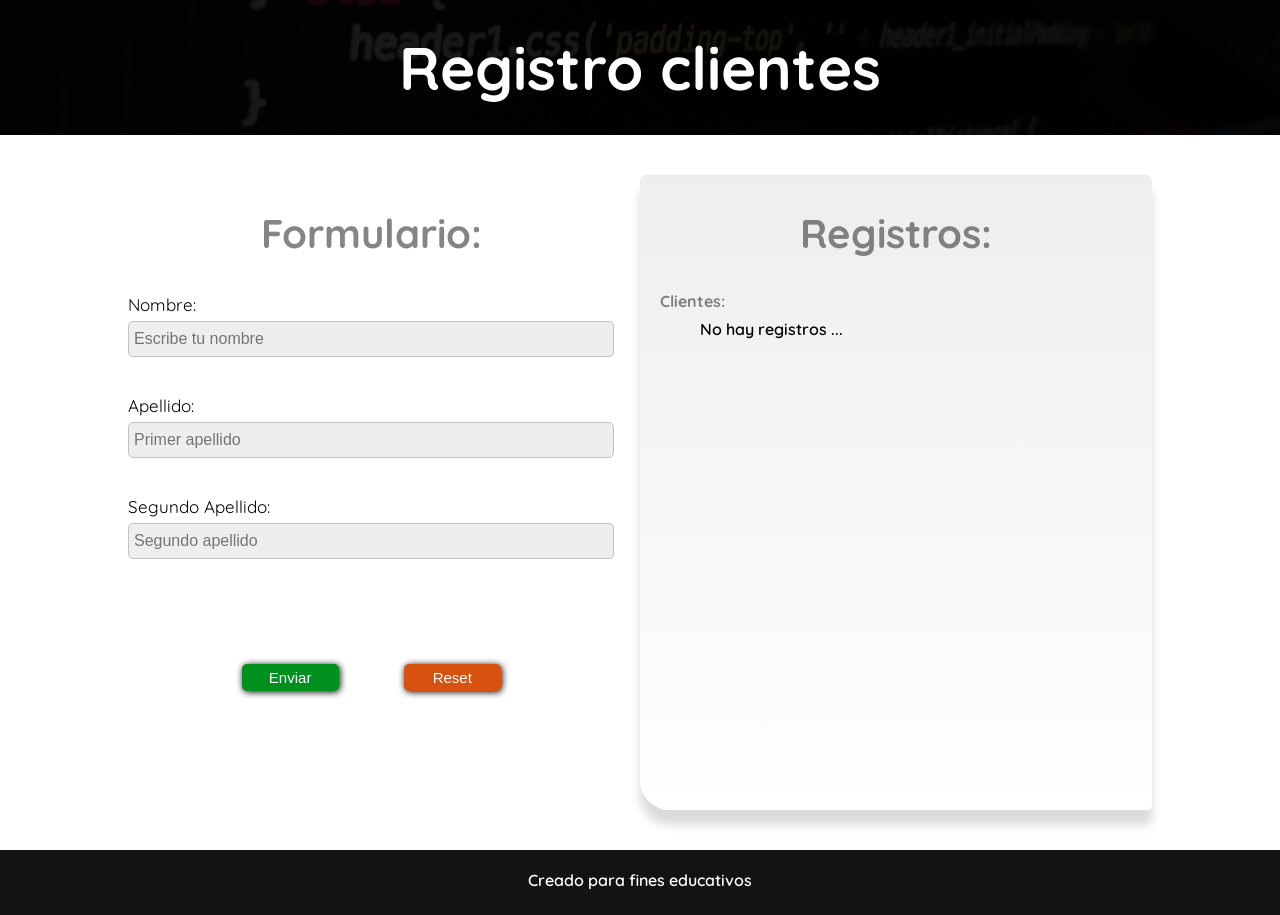
==== wd-app/public/formulario.html @ 93b89d89 "primera version" ====
<!DOCTYPE html>
<html lang="es">

<head>
    <meta charset="UTF-8">
    <meta name="viewport" content="width=device-width, initial-scale=1.0">
    <title>Directorio formulario</title>
    <link rel="preconnect" href="https://fonts.googleapis.com">
    <link rel="preconnect" href="https://fonts.gstatic.com" crossorigin>
    <link href="https://fonts.googleapis.com/css2?family=Quicksand:wght@300..700&display=swap" rel="stylesheet">
    <link rel="stylesheet" href="css/app.css">
</head>

<body>
    <header class="encabezado-formulario">
        <h1 class="titulo">Registro clientes</h1>
    </header>
    <!-- contenedor del formulario y registros -->
    <main>
        <section class="seccion-formulario">
            <div class="formulario">
                <h2 class="titulo-secundario">Formulario:</h2>
                <!-- formulario -->
                <form action="" method="" class="containerformulario" autocomplete="off">
                    <div class="container-input ">
                        <label for="nombre">Nombre:</label>
                        <input class="caja-input" type="text" name="nombre" id="nombre" value=""
                            placeholder="Escribe tu nombre">
                        <div class="in-nombre" style="height: 10px;"></div>

                    </div>
                    <div class="container-input ">
                        <label for="apellido">Apellido:</label>
                        <input class="caja-input" type="text" name="apellido" id="apellido" value=""
                            placeholder="Primer apellido">
                        <div class="in-apellido" style="height: 10px;"></div>
                    </div>

                    <div class="container-input ">
                        <label for="subApellido">Segundo Apellido:</label>
                        <input class="caja-input" type="text" name="subApellido" id="subApellido" value=""
                            placeholder="Segundo apellido">
                        <div class="in-subApellido" style="height: 10px;"></div>
                    </div>

                    <div id="mensage"></div>

                    <div class="container-botones">
                        <button class="boton-crear" type="submit">Enviar</button>
                        <button type="reset" class="boton-reset">Reset</button>
                    </div>
                </form>
            </div>
            <!-- seccion registros -->
            <div class="container-registros">
                <h2 class="titulo-secundario">Registros:</h2>
                <p class="sub-titulo">Clientes:</p>
                <div id="registros">
                    <p id="no-registros">No hay registros ...</p>
                </div>
            </div>
        </section>
    </main>

    <footer class="pie-pagina">
        <p>Creado para fines educativos</p>
    </footer>

    <script src="js/classApp.js"></script>
    <script src="js/index.js"></script>
    <script src="js/runApp.js"></script>
</body>

</html>
---- wd-app/public/css/app.css ----
/* apply a natural box layout model to all elements, but allowing components to change */
html {
  box-sizing: border-box;
  font-size: 62.5%;
}
*,
*:before,
*:after {
  box-sizing: inherit;
}

/*colores principales*/
:root {
  --color_negro: #000000ec;
  --color_gris: #3535352e;
  --color_gris-oscuro: #4d4d4daf;
  --color_gris-claro: #efeeee;
  --color_blanco: #ffffff;
  --color_rojo: #af0606fa;
  --color_verde: #00901d;
  --color_naranja: #d7520f;
}
/*Estilos generales*/
body {
  background: var(--color_blanco);
  font-family: "Quicksand", sans-serif;
  font-optical-sizing: auto;
  font-weight: 400;
  font-style: normal;
  margin: 0;
}
h1 {
  font-size: 7rem;
}
h2 {
  font-size: 4rem;
}
h3 {
  font-size: 3rem;
}
p {
  font-size: 1.6rem;
  font-weight: 600;
}
input {
  font-size: 1.6rem;
  background-color: var(--color_gris-claro);
}
input:focus {
  background-color: var(--color_blanco);
}
button {
  font-size: 1.5rem;
}
a {
  width: 15%;
  padding-top: 5px;
  margin-top: 20px;
  height: 40px;
  background-color: var(--color_negro);
  font-size: 1.7rem;
  text-decoration: none;
  color: var(--color_blanco);
  text-align: center;
  box-shadow: 1px 1px 12px var(--color_gris-claro);
  border: 2px solid var(--color_gris-claro);
  border-radius: 25px;
  transition: all 300ms linear;
  -webkit-transition: all 300ms linear;
  -moz-transition: all 300ms linear;
  -ms-transition: all 300ms linear;
  -o-transition: all 300ms linear;
}
a:hover {
  background-color: var(--color_gris-oscuro);
  box-shadow: 2px 2px 50px var(--color_gris-claro);
}
label {
  font-size: 1.7rem;
}

/*Estilos encabezado*/
.encabezado {
  display: grid;
  grid-template-rows: 370px;
  gap: 10px;
  position: relative;
  width: 100%;
  height: 100vh;
  margin: 0px;
  background-image: url("../../src/imagenes/technology-1283624_1280.jpg");
  background-size: cover;
  background-position: center;
  background-repeat: no-repeat;
}

.encabezado::before {
  content: "";
  position: absolute;
  top: 0;
  left: 0;
  width: 100%;
  height: 100%;
  background-color: rgba(
    0,
    0,
    0,
    0.9
  ); /* Oscurece con un color negro semitransparente */
  z-index: 1;
}

.encabezado h1 {
  position: relative;
  z-index: 2; /* Asegura que el texto esté por encima del overlay */
  color: white;
  text-align: center;
  padding-top: 90px;
}

.encabezado nav {
  display: flex;
  flex-direction: row;
  justify-content: space-evenly;
  position: relative;
  z-index: 2; /* Asegura que el texto esté por encima del overlay */
  color: white;
  text-align: center;
}

.encabezado-formulario {
  position: relative;
  width: 100%;
  max-height: 200px;
  margin: 0px;
  background-image: url("../../src/imagenes/technology-1283624_1280.jpg");
  background-size: cover;
  background-position: center;
  background-repeat: no-repeat;
}

.encabezado-formulario::before {
  content: "";
  position: absolute;
  top: 0;
  left: 0;
  width: 100%;
  height: 100%;
  background-color: rgba(
    0,
    0,
    0,
    0.9
  ); /* Oscurece con un color negro semitransparente */
  z-index: 1;
}

.encabezado-formulario h1 {
  position: relative;
  z-index: 2; /* Asegura que el texto esté por encima del overlay */
  color: white;
  text-align: center;
  font-size: 6rem;
}

.encabezado-formulario nav {
  display: flex;
  flex-direction: row;
  justify-content: space-evenly;
  position: relative;
  z-index: 2; /* Asegura que el texto esté por encima del overlay */
  color: white;
  text-align: center;
}

.titulo {
  max-width: 80%;
  margin: 0 auto;
  padding: 30px 0;
  color: var(--color_blanco);
  text-align: center;
}

.titulo-secundario {
  color: var(--color_gris-oscuro);
  text-align: center;
}

.sub-titulo {
  color: var(--color_gris-oscuro);
  text-align: left;
  font-weight: bold;
  padding-left: 20px;
  margin-bottom: -12px;
}

/* formulario */
.seccion-formulario {
  max-width: 80%;
  min-height: 635px;
  margin: 40px auto;
  display: grid;
  grid-template-columns: 50% 50%;
}

.formulario {
  width: 95%;
}

/* registros */
.container-registros {
  background: linear-gradient(
    to bottom,
    var(--color_gris-claro),
    var(--color_blanco)
  );
  border-radius: 5px 40px 40px 5px;
  width: 100%;
  box-shadow: 0px 15px 10px var(--color_gris);
  -webkit-border-radius: 5px 5px 5px 30px;
  -moz-border-radius: 5px 40px 40px 5px;
  -ms-border-radius: 5px 40px 40px 5px;
  -o-border-radius: 5px 40px 40px 5px;
}

#registros {
  display: block;
  margin-top: 20px;
  width: 100%;
}

.p-registro {
  width: 60%;
  margin: 0px;
  margin-left: 20px;
  padding: 5px;
  border-bottom: 1px dashed var(--color_gris-oscuro);
}

.estilo-registro {
  display: flex;
  flex-direction: row;
  align-items: center;
  gap: 10px;
  width: 100%;
  height: 35px;
  margin-bottom: 5px;
}

/* estilos para los input */
.container-input {
  width: 100%;
  margin: 0 auto;

  & {
    font-size: 2rem;
    margin-bottom: 25px;
  }
}

.caja-input {
  width: 100%;
  padding: 8px 0px;
  margin-top: 5px;
  padding-left: 5px;
  background-color: var(--color_gris-claro);
  outline: none;
  border-radius: 5px;
  border: solid 1px #c2c2c2;
  -webkit-border-radius: 5px;
  -moz-border-radius: 5px;
  -ms-border-radius: 5px;
  -o-border-radius: 5px;
}

/* estilos botones */
.container-botones {
  display: flex;
  flex-direction: row;
  justify-content: space-evenly;
  width: 80%;
  margin: 0 auto;
  margin-top: 50px;
}

.boton-crear {
  width: 25%;
  background-color: var(--color_verde);
  color: var(--color_blanco);
  padding: 4px;
  box-shadow: 1px 1px 7px #000000;
  border: none;
  transition: background 200ms linear;
  border-radius: 5px;
  -webkit-border-radius: 5px;
  -moz-border-radius: 5px;
  -ms-border-radius: 5px;
  -o-border-radius: 5px;
  -webkit-transition: background 200ms linear;
  -moz-transition: background 200ms linear;
  -ms-transition: background 200ms linear;
  -o-transition: background 200ms linear;
}
.boton-crear:focus {
  background-color: var(--color_verde);
}
.boton-crear:hover {
  background-color: #00c026;
}

.boton-reset {
  width: 25%;
  background-color: var(--color_naranja);
  color: var(--color_blanco);
  padding: 5px;
  box-shadow: 1px 1px 7px #000000;
  border: none;
  transition: background 200ms linear;
  border-radius: 5px;
  -webkit-border-radius: 5px;
  -moz-border-radius: 5px;
  -ms-border-radius: 5px;
  -o-border-radius: 5px;
  -webkit-transition: background 200ms linear;
  -moz-transition: background 200ms linear;
  -ms-transition: background 200ms linear;
  -o-transition: background 200ms linear;
}
.boton-reset:focus {
  background-color: var(--color_naranja);
}
.boton-reset:hover {
  background-color: #ff5e00;
}

.boton-borrar {
  width: fit-content;
  height: 30px;
  background-color: var(--color_rojo);
  color: var(--color_blanco);
  padding: 0px 5px;
  box-shadow: 1px 1px 7px #000000;
  border: none;
  transition: background 200ms linear;
  border-radius: 5px;
  -webkit-border-radius: 5px;
  -moz-border-radius: 5px;
  -ms-border-radius: 5px;
  -o-border-radius: 5px;
}
.boton-borrar:hover {
  background-color: #db0b54;
}

.boton-editar {
  width: fit-content;
  height: 30px;
  background-color: var(--color_naranja);
  color: var(--color_blanco);
  padding: 0px 5px;
  box-shadow: 1px 1px 7px #000000;
  border: none;
  transition: background 200ms linear;
  border-radius: 5px;
  -webkit-border-radius: 5px;
  -moz-border-radius: 5px;
  -ms-border-radius: 5px;
  -o-border-radius: 5px;
  -webkit-transition: background 200ms linear;
  -moz-transition: background 200ms linear;
  -ms-transition: background 200ms linear;
  -o-transition: background 200ms linear;
}
.boton-editar:hover {
  background-color: #fa9107;
}

/* estilos alertas */
.alerta {
  position: relative;
  width: 30%;
  margin: 0 auto;
  padding: 4px;
  border-radius: 0px 0px 5px 5px;
  text-align: center;
  z-index: 10;
  background-color: #d7520f;
  color: var(--color_blanco);
  font-size: 1.2rem;
  -webkit-border-radius: 0px 0px 5px 5px;
  -moz-border-radius: 0px 0px 5px 5px;
  -ms-border-radius: 0px 0px 5px 5px;
  -o-border-radius: 0px 0px 5px 5px;
}

.bgAlerta {
  background-color: #eed5c9;
}

/* mensage de campos vacios */
#mensage {
  height: 20px;
}
.mensage {
  width: 40%;
  line-height: 2;
  margin: 0 auto;
  text-align: center;
  background-color: var(--color_verde);
  color: var(--color_blanco);
  border-radius: 10px;
  -webkit-border-radius: 10px;
  -moz-border-radius: 10px;
  -ms-border-radius: 10px;
  -o-border-radius: 10px;
}

/* Pie de pagina */
.pie-pagina {
  width: 100%;
  padding: 15px;
  background-color: var(--color_negro);
  & p {
    max-width: 80%;
    margin: 0 auto;
    margin-bottom: 5px;
    padding: 5px;
    color: var(--color_blanco);
    text-align: center;
  }
}

/* bg-studio */
.bg-estudio {
  margin: 20px;
  width: 100%;
  height: 650px;
  background-image: url("../../src/imagenes/student-3176407_1280.png");
  background-size: contain;
  background-repeat: no-repeat;
  background-position: center;
}
/* estilos modidificar estado de mensaje inicial no hay registros */
.no-visible {
  display: none;
  visibility: hidden;
}

.visible {
  display: block;
  padding-left: 60px;
}

.animacion-texto {
  width: 100;
  animation: offTexto 3000ms ease-in 1 forwards;
  -webkit-animation: offTexto 2000ms ease-in-out 1 forwards;
}
@keyframes offTexto {
  from {
    transform: translateX(0);
    opacity: 1;
    -webkit-transform: translateX(0);
    -moz-transform: translateX(0);
    -ms-transform: translateX(0);
    -o-transform: translateX(0);
}
  20% {
    opacity: 0.3;
  }

  50%{
    opacity: 0;
    visibility: hidden;
  }

  to {
    transform: translateX(-200px);
    -webkit-transform: translateX(-200px);
    -moz-transform: translateX(-200px);
    -ms-transform: translateX(-200px);
    -o-transform: translateX(-200px);
    opacity: 0;
    display: none;
  }
}

/* media querys */
@media(max-width: 1120px) {
  .seccion-formulario {
    display: grid;
    grid-template-columns: 100%;
    gap: 50px;
  }
  .bg-estudio {
    height: 300px;
  }
}

@media(max-width: 800px) {
  .titulo {
    font-size: 4rem;
  }

  .encabezado {
    grid-template-rows: 250px;
  }

  .encabezado nav {
    flex-direction: column;
    justify-content: start;
    align-items: center;
  }

  .encabezado h1 {
    padding-top: 60px;
  }

  a {
    width: 40%;
  }

}
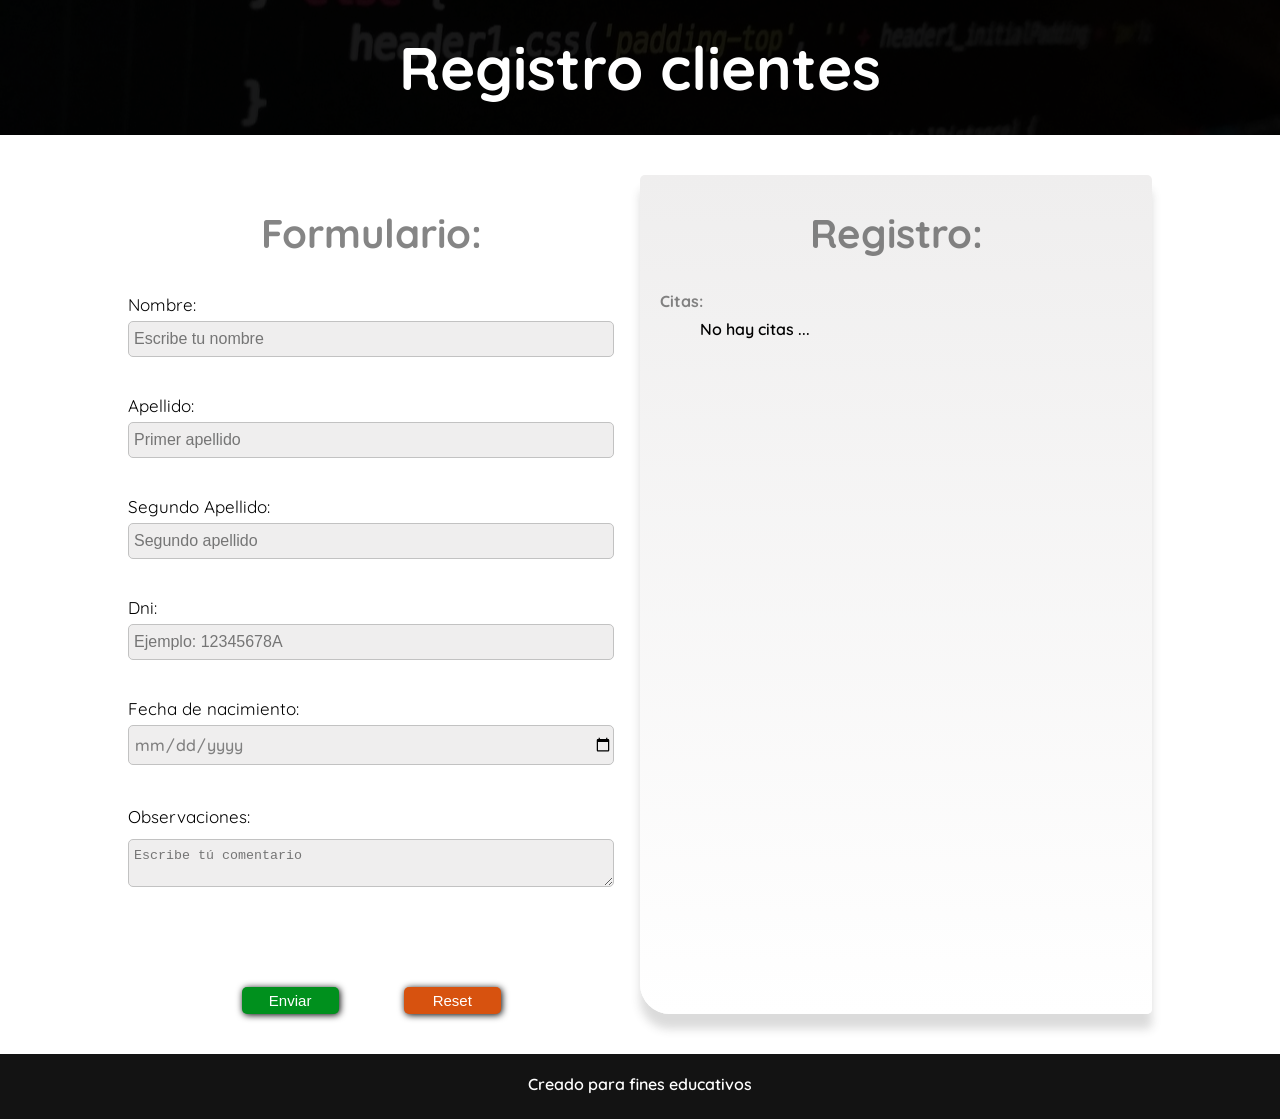
==== commit 023182d0: "Actualización del trabajo 1.2" ====
--- a/wd-app/public/formulario.html
+++ b/wd-app/public/formulario.html
@@ -22,13 +22,14 @@
                 <h2 class="titulo-secundario">Formulario:</h2>
                 <!-- formulario -->
                 <form action="" method="" class="containerformulario" autocomplete="off">
+                 
                     <div class="container-input ">
                         <label for="nombre">Nombre:</label>
                         <input class="caja-input" type="text" name="nombre" id="nombre" value=""
                             placeholder="Escribe tu nombre">
                         <div class="in-nombre" style="height: 10px;"></div>
+                    </div>
 
-                    </div>
                     <div class="container-input ">
                         <label for="apellido">Apellido:</label>
                         <input class="caja-input" type="text" name="apellido" id="apellido" value=""
@@ -43,6 +44,26 @@
                         <div class="in-subApellido" style="height: 10px;"></div>
                     </div>
 
+                    <div class="container-input ">
+                        <label for="dni">Dni:</label>
+                        <input class="caja-input" type="text" name="dni" id="dni" value=""
+                            placeholder="Ejemplo: 12345678A">
+                        <div class="in-Dni" style="height: 10px;"></div>
+                    </div>
+
+                    <div class="container-input ">
+                        <label for="fechaNacimiento">Fecha de nacimiento:</label>
+                        <input class="caja-input date" type="date" name="fechaNacimiento" id="fechaNacimiento" value="">
+                        <div class="in-subApellido" style="height: 10px;"></div>
+                    </div>
+
+                    <div class="container-input">
+                        <label for="observaciones" style="line-height: 2;">Observaciones:</label>
+                        <br>
+                        <textarea class="caja-input" name="observaciones" id="observaciones" placeholder="Escribe tú comentario"></textarea>
+                        
+                    </div>
+
                     <div id="mensage"></div>
 
                     <div class="container-botones">
@@ -53,10 +74,10 @@
             </div>
             <!-- seccion registros -->
             <div class="container-registros">
-                <h2 class="titulo-secundario">Registros:</h2>
-                <p class="sub-titulo">Clientes:</p>
+                <h2 class="titulo-secundario">Registro:</h2>
+                <p class="sub-titulo">Citas:</p>
                 <div id="registros">
-                    <p id="no-registros">No hay registros ...</p>
+                    <p id="no-registros">No hay citas ...</p>
                 </div>
             </div>
         </section>
--- a/wd-app/public/css/app.css
+++ b/wd-app/public/css/app.css
@@ -230,21 +230,34 @@
 }
 
 .p-registro {
-  width: 60%;
-  margin: 0px;
+  width: 97%;
+  margin-top: 0px;
+  margin-bottom: 30px;
   margin-left: 20px;
   padding: 5px;
+  line-height: 1.125;
+}
+
+.estilo-registro {
+  display: grid;
+  grid-template-columns: 100%;
+  align-items: end;
+  gap: 5px;
+  width: 100%;
   border-bottom: 1px dashed var(--color_gris-oscuro);
 }
 
-.estilo-registro {
-  display: flex;
-  flex-direction: row;
-  align-items: center;
-  gap: 10px;
-  width: 100%;
-  height: 35px;
-  margin-bottom: 5px;
+.resaltado {
+  font-weight: bold;
+  color: var(--color_gris-oscuro);
+}
+
+.estilo-botones {
+ display: flex;
+ flex-direction: row;
+ gap: 10%;
+ flex-wrap: nowrap;
+ justify-content: center;
 }
 
 /* estilos para los input */
@@ -271,6 +284,12 @@
   -moz-border-radius: 5px;
   -ms-border-radius: 5px;
   -o-border-radius: 5px;
+}
+
+.date {
+  font-family: "Quicksand", sans-serif;
+  color: var(--color_gris-oscuro);
+  font-weight: 550;
 }
 
 /* estilos botones */
@@ -334,8 +353,9 @@
 }
 
 .boton-borrar {
-  width: fit-content;
+  width: 20%;
   height: 30px;
+  margin-bottom: 35px;
   background-color: var(--color_rojo);
   color: var(--color_blanco);
   padding: 0px 5px;
@@ -353,8 +373,9 @@
 }
 
 .boton-editar {
-  width: fit-content;
+  width: 20%;
   height: 30px;
+  margin-bottom: 35px;
   background-color: var(--color_naranja);
   color: var(--color_blanco);
   padding: 0px 5px;
@@ -464,12 +485,12 @@
     -moz-transform: translateX(0);
     -ms-transform: translateX(0);
     -o-transform: translateX(0);
-}
+  }
   20% {
     opacity: 0.3;
   }
 
-  50%{
+  50% {
     opacity: 0;
     visibility: hidden;
   }
@@ -486,18 +507,28 @@
 }
 
 /* media querys */
-@media(max-width: 1120px) {
+@media (max-width: 1250px) {
   .seccion-formulario {
     display: grid;
     grid-template-columns: 100%;
     gap: 50px;
   }
+
+  .container-registros {
+    display: block;
+    padding-bottom: 40px;
+  }
+
+ .p-registro {
+  font-size: 1.5rem;
+ }
+
   .bg-estudio {
     height: 300px;
   }
 }
 
-@media(max-width: 800px) {
+@media (max-width: 800px) {
   .titulo {
     font-size: 4rem;
   }
@@ -520,5 +551,15 @@
     width: 40%;
   }
 
-}
-
+  .p-registro {
+    font-size: 1.3rem;
+   }
+
+   .boton-editar {
+    font-size: 1.3rem;
+   }
+
+   .boton-borrar {
+    font-size: 1.3rem;
+   }
+}
